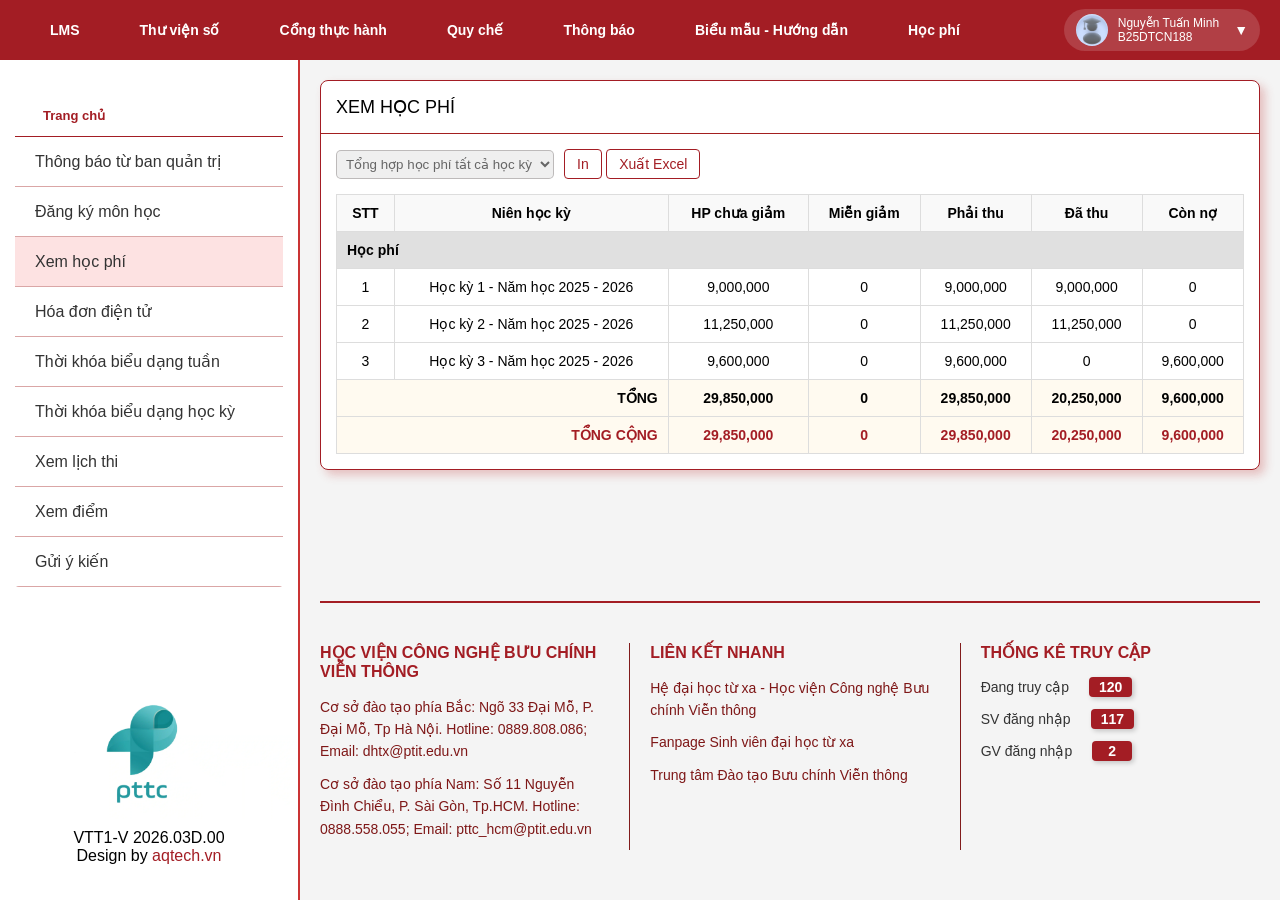
==== html/hocphi.html @ 3e10fde7 "Add files via upload" ====
<!DOCTYPE html>
<html lang="en">
<head>
    <meta charset="UTF-8">
    <meta name="viewport" content="width=device-width, initial-scale=1.0">
    <title>Quản lý đào tạo</title>
    <link rel="stylesheet" href="../css/hocphi.css">
</head>
<body>
    <div class="container-left">
        <section class="header">
            <div class="nav-links">
                <a href="#" class="btn-link"><button>LMS</button></a>
                <a href="#" class="btn-link"><button>Thư viện số</button></a>
                <a href="#" class="btn-link"><button>Cổng thực hành</button></a>
                <a href="#" class="btn-link"><button>Quy chế</button></a>
                <a href="#" class="btn-link"><button>Thông báo</button></a>
                <a href="#" class="btn-link"><button>Biểu mẫu - Hướng dẫn</button></a>
                <a href="#" class="btn-link"><button>Học phí</button></a>
            </div>

            <div class="nick">
                <img class="img-nick" src="../img/icon-nick.png" alt="Avatar">
                <div class="nick-name">
                    <span class="studentName">Nguyễn Tuấn Minh</span>
                    <span class="studentCode">B25DTCN188</span>
                </div>
                <span class="icons">▼</span>
            </div>

            <div class="user-dropdown" id="userDropdown">
                <p class="studentNameDropdown"></p>
                <p class="studentCodeDropdown"></p>
            </div>
        </section>
        
        <!-- box-left -->
        <section class="box-left">
                <a href="/html/trangchu.html" class="page-link"><div class="content-main">
                    <span class="content">Trang chủ</span>
                </div></a>

            <!-- Phần khi Log-in -->
            <nav class="sidebar-menu" id="sidebar-menu" style="display:block">
                <ul>
                    <li class="thongbao"><a href="/html/thongbao.html" >Thông báo từ ban quản trị</a></li>
                    <li><a href="/html/dangky.html">Đăng ký môn học</a></li>
                    <li class="hocphi"><a href="/html/hocphi.html" >Xem học phí</a></li>
                    <li><a href="">Hóa đơn điện tử</a></li>
                    <li><a href="">Thời khóa biểu dạng tuần</a></li>
                    <li><a href="">Thời khóa biểu dạng học kỳ</a></li>
                    <li><a href="">Xem lịch thi</a></li>
                    <li><a href="/html/xemdiem.html">Xem điểm</a></li>
                    <li><a href="">Gửi ý kiến</a></li>
                </ul>
            </nav>

            <div class="box-footer">
                <img class="img-pttc" src="../img/pttc.png">
                <p>VTT1-V 2026.03D.00</p>
                <p>Design by <a href="https://aqtech.edu.vn/" class="link-aqtech">aqtech.vn</a></p>
            </div>
        </section>
    </div>

    <div class="box-left-login">

    </div>
    

    <!-- CONTAINER RIGHT -->
    <div class="container-right">
        
<!-- -HỌC PHÍ---------------------------------------- -->
        <div class="fee-wrapper">
            <div class="reg-header">
                <p class="fa-solid fa-gear">XEM HỌC PHÍ</p> 
            </div>

            <div class="fee-content">
                <div class="fee-toolbar">
                    <select class="form-control" style="width: auto;">
                        <option>Tổng hợp học phí tất cả học kỳ</option>
                    </select>
                    <div class="action-buttons">
                        <button class="btn-action"><i class="fa-solid fa-print"></i> In</button>
                        <button class="btn-action"><i class="fa-solid fa-file-excel"></i> Xuất Excel</button>
                    </div>
                </div>

                <div class="table-wrapper">
                    <table class="fee-table">
                        <thead>
                            <tr>
                                <th>STT</th>
                                <th>Niên học kỳ</th>
                                <th>HP chưa giảm</th>
                                <th>Miễn giảm</th>
                                <th>Phải thu</th>
                                <th>Đã thu</th>
                                <th>Còn nợ</th>
                            </tr>
                        </thead>
                        <tbody>
                            <tr class="section-row">
                                <td colspan="7">Học phí</td>
                            </tr>
                            <tr>
                                <td>1</td>
                                <td>Học kỳ 1 - Năm học 2025 - 2026</td>
                                <td>9,000,000</td>
                                <td>0</td>
                                <td>9,000,000</td>
                                <td>9,000,000</td>
                                <td>0</td>
                            </tr>
                            <tr>
                                <td>2</td>
                                <td>Học kỳ 2 - Năm học 2025 - 2026</td>
                                <td>11,250,000</td>
                                <td>0</td>
                                <td>11,250,000</td>
                                <td>11,250,000</td>
                                <td>0</td>
                            </tr>
                            <tr>
                                <td>3</td>
                                <td>Học kỳ 3 - Năm học 2025 - 2026</td>
                                <td>9,600,000</td>
                                <td>0</td>
                                <td>9,600,000</td>
                                <td>0</td>
                                <td>9,600,000</td>
                            </tr>
                            <tr class="total-row">
                                <td colspan="2" style="text-align: right;">TỔNG</td>
                                <td>29,850,000</td>
                                <td>0</td>
                                <td>29,850,000</td>
                                <td>20,250,000</td>
                                <td>9,600,000</td>
                            </tr>
                            <tr class="grand-total-row">
                                <td colspan="2" style="text-align: right;">TỔNG CỘNG</td>
                                <td>29,850,000</td>
                                <td>0</td>
                                <td>29,850,000</td>
                                <td>20,250,000</td>
                                <td>9,600,000</td>
                            </tr>
                        </tbody>
                    </table>
                </div>
            </div>
        </div>


        <!-- Footer -->
         <footer class="footer-right">
            <div class="footer-container">
                <div class="footer-col info-col">
                    <h3>Học viện Công nghệ Bưu chính Viễn thông</h3>
                    <p style="color: rgb(126, 23, 23)">Cơ sở đào tạo phía Bắc: Ngõ 33 Đại Mỗ, P. Đại Mỗ, Tp Hà Nội. Hotline: 0889.808.086; Email: dhtx@ptit.edu.vn</p>
                    <p style="color: rgb(126, 23, 23)">Cơ sở đào tạo phía Nam: Số 11 Nguyễn Đình Chiểu, P. Sài Gòn, Tp.HCM. Hotline: 0888.558.055; Email: pttc_hcm@ptit.edu.vn</p>
                </div>

                <div class="footer-col link-col stats-col">
                    <h3>Liên kết nhanh</h3>
                    <ul>
                        <li><a href="#" style="color: rgb(126, 23, 23)">Hệ đại học từ xa - Học viện Công nghệ Bưu chính Viễn thông</a></li>
                        <li><a href="#" style="color: rgb(126, 23, 23)">Fanpage Sinh viên đại học từ xa</a></li>
                        <li><a href="#" style="color: rgb(126, 23, 23)">Trung tâm Đào tạo Bưu chính Viễn thông</a></li>
                    </ul>
                </div>

                <div class="footer-col stats-col">
                    <h3>THỐNG KÊ TRUY CẬP</h3>
                    <div class="stat-item">
                        <span class="stat-label"><i class="fa-solid fa-users"></i> Đang truy cập</span>
                        <span class="stat-count">120</span>
                    </div>
                    <div class="stat-item">
                        <span class="stat-label"><i class="fa-solid fa-user-graduate"></i> SV đăng nhập</span>
                        <span class="stat-count">117</span>
                    </div>
                    <div class="stat-item">
                        <span class="stat-label"><i class="fa-solid fa-user-tie"></i> GV đăng nhập</span>
                        <span class="stat-count">2</span>
                    </div>
                </div>
            </div>
        </footer>
    </div>
    <script src="../js/trangchu.js"></script>
</body>
</html>
---- css/hocphi.css ----
/* Reset cơ bản */
* {
    margin: 0;
    padding: 0;
    box-sizing: border-box;
    font-family: Arial, sans-serif;
}

body {
    background-color: #f4f4f4;
}

/* Container chính */
.container-left {
    width: 100%;
    position:fixed;
    z-index: 100;
}

/* --- PHẦN HEADER (Thanh menu đỏ) --- */
.header {
    position: relative;
    background-color: #a31d24;
    display: flex;
    align-items: center;
    justify-content: space-between;
    padding: 0 20px;
    height: 60px;
    color: white;
}

/* NAV bên trái */
.nav-links {
    display: flex;
    height: 100%;
    
}

/* Link đúng chuẩn */
.btn-link {
    display: flex;
    align-items: center;
    height: 100%;
    padding: 0 15px;
    text-decoration: none;
    font-size: 14px;
    font-weight: 600;
}

.btn-link button{
    height: 100%;
    padding: 0 15px;

    text-decoration: none;
    color: white;
    font-size: 14px;
    font-weight: 600;
    border:none;
    background: transparent;
}

.btn-link button:hover {
    color: rgba(248, 244, 244, 0.445);
    cursor: pointer;
}


/* --- PHẦN USER BÊN PHẢI --- */
.nick {
    display: flex;
    align-items: center;
    gap: 10px;
    background-color: rgba(255, 255, 255, 0.15); /* nền mờ giống ảnh */
    padding: 5px 12px;
    border-radius: 25px; /* bo tròn */
}

/* Avatar */
.img-nick {
    width: 32px;
    height: 32px;
    border-radius: 50%;
    background: white;
}

/* Tên + MSSV */
.nick-name {
    display: flex;
    flex-direction: column;
    font-size: 12px;
    line-height: 1.2;
}

/* Icon chuông + dropdown */
.icons {
    display: flex;
    align-items: center;
    gap: 8px;
    font-size: 14px;
    margin-left: 5px;
    cursor: pointer;
}





/* --- PHẦN BOX-LEFT (Login) --- */
.box-left {
    width: 300px;         /* Ưu tiên dùng width cố định thay vì flex 18% */
    background: white;
    padding: 15px;
    border-right: 2px solid #ca3434;
    position: fixed;      /* Cố định sidebar bên trái */
    top: 60px;            /* Để dưới thanh header đỏ */
    left: 0;
    display: flex;
    flex-direction: column;
    height: calc(100vh - 60px);
}

.box-head {
    display: flex;
    flex-direction: column;
    margin-bottom: 20px;
}

.box-head label {
    font-size: 12px;
    color: #666;
    margin-bottom: 3px;
}

.box-head input {
    border: 1px solid #ccc;
    padding: 4px;
    margin-bottom: 10px;
    border-radius: 6px;
    outline: none;
    height: 30px;
}

.box-head input:focus {
    border-color: #a31d24; /* Đổi màu viền thành đỏ đô */
    outline: none;         /* Loại bỏ đường viền mặc định xanh xanh của trình duyệt */
    box-shadow: 0 0 5px rgba(163, 29, 36, 0.5); /* Thêm hiệu ứng đổ bóng mờ cho đẹp */
    transition: all 0.3s ease; /* Giúp hiệu ứng đổi màu mượt mà hơn */
}


.box-password {
    display: flex;
    justify-content: space-between;
    align-items: center;
}

.box-head a {
    text-align: right;
    font-size: 11px;
    color: #a31d24;
    text-decoration: none;
    margin-bottom: 10px;
    font-style: italic;
}

.link-miss-password{
    font-size: 15px;
}

.link-miss-password:hover{
    text-decoration: underline;
    color: #66666691;
}

.btn-login {
    background-color: #a31d24;
    color: white;
    border: none;
    border-radius: 4px;
    cursor: pointer;
    font-weight: bold;
    font-size: 13px;
    width: 120px; /* Bạn có thể thay đổi con số này */
    margin: 0 auto; /* Căn giữa nút nếu cần (phải có display: block ở thẻ cha) */
    padding: 8px
}

.btn-login:hover {
    background-color: #8a181e;
}




/* Footer bên trái */
.box-footer {
    margin-top: auto;      /* Đẩy xuống đáy */
    padding-bottom: 20px;  /* XÓA 70px cũ, thay bằng 20px cho thoáng */
    display: flex;
    flex-direction: column;
    align-items: center;
    width: 100%;
}

.img-pttc{
    width: 295px !important; 
    height: auto !important;
    display: block;
    margin-bottom: 10px;
}

.link-aqtech {
    color: #a31d24;
    text-decoration: none;
}

.link-aqtech:hover{
    text-decoration:underline;
    color:#66666698;
}



/* Phần khi log-in */
/* Thiết lập font chữ và container */
.sidebar-menu {
    width: 100%;
    max-width: 300px;
    font-family: Arial, sans-serif;
    border-radius: 4px;
    background-color: #fff;
    overflow: hidden; 
}

/* Loại bỏ style mặc định của danh sách */
.sidebar-menu ul {
    list-style: none;
    padding: 0;
    margin: 0;
}

/* Kiểu dáng cho mỗi mục menu */
.sidebar-menu li {
  border-bottom: 1px solid #daa6a6;
}


/* Kiểu dáng cho thẻ link */
.sidebar-menu a {
  display: block;
  padding: 15px 20px;
  text-decoration: none;
  color: #333;
  transition: background-color 0.2s ease;
}

/* Hiệu ứng khi di chuột vào */
.sidebar-menu a:hover {
  background-color: #f5f5f5;
}

/* Kiểu dáng cho mục đang được chọn (Active state) */
.sidebar-menu a.active {
  background-color: #f8e3e3; /* Màu hồng nhạt theo hình mẫu */
}

.sidebar-menu .active a {
  font-weight: 500;
  color: #000;
}




/* Container-right */
.container-right {
    margin-left: 310px; /* Cách container-left (300px + 10px khoảng cách) */
    padding: 20px;
    background-color: #f4f4f4;
    min-height: 100vh;
}

.img-head{
    width: 100%;
    padding: 10px 0;
}

/* Khung thông báo */
.notification-box {
    background: white;
    border: 1px solid #920f0f;
    border-radius: 8px;
    overflow: hidden;
    box-shadow: 0 2px 5px rgba(0,0,0,0.05);
}

/* Header của khung */
.notif-header {
    display: flex;
    justify-content: space-between;
    align-items: center;
    padding: 10px 15px;
    border-bottom: 1px solid #bb0505;
}

.notif-title {
    color: #a31d24;
    font-weight: bold;
    font-size: 15px;
    display: flex;
    align-items: center;
    gap: 8px;
}

.view-more {
    color: #a31d24;
    text-decoration: none;
    font-size: 15px;
}

.view-more:hover {
    text-decoration: underline;
}

.link-badge{
    text-decoration: none;
    color:#333;
}

/* Thân của khung */
.notif-body {
    display: flex;
    padding: 15px;
    gap: 20px;
    align-items: stretch;
}

/* Phần bên trái: Ảnh */
.notif-images {
    flex: 1;
    display: flex;
    gap: 15px;
}

.notif-img-item {
    flex: 1;
}

.img-placeholder {
    width: 100%;
    aspect-ratio: 16 / 9; /* Tạo khung ảnh tỉ lệ chuẩn */
    background-color: #f0f8ff; /* Màu nền nhẹ khi chưa có ảnh */
    border-radius: 8px;
    border: 1px solid #fcfbfb;
    overflow: hidden;
}

.img-placeholder img {
    width: 100%;
    height: 100%;
    object-fit: cover;
}

.img-placeholder:hover img {
    /* scale(1.1) sẽ phóng to ảnh lên 110% từ tâm ra 4 phía */
    transform: scale(1.3); 
    transition: 0.3s;
}

.img-caption {
    margin-top: 10px;
}

.img-caption p {
    font-size: 13px;
    color: #333;
    line-height: 1.4;
    margin: 5px 0;
    display: -webkit-box;
    -webkit-line-clamp: 2; /* Giới hạn 2 dòng chữ */
    -webkit-box-orient: vertical;
    overflow: hidden;
}

/* Phần bên phải: Danh sách tin */
.notif-list {
    flex: 1;
    list-style: none;
    border-left: 1px solid #bdb7b7;
    padding-left: 20px;
    
    display: flex;
    flex-direction: column;
}

.notif-list li {
    flex: 1; /* Chia đều 100% chiều cao của ul cho 4 li */
    display: flex;
    align-items: center; /* Căn giữa nội dung văn bản theo chiều dọc của ô */
    border-bottom: 1px dotted #ccc;
    padding: 5px 0;
}

.notif-list li:last-child {
    border-bottom: none;
}

.list-content {
    display: flex;
    justify-content: space-between;
    align-items: flex-start;
    width: 100%; /* Đảm bảo nội dung trải rộng hết chiều ngang */
    gap: 15px;
}

.list-text {
    font-size: 15px;
    color: #333;
    line-height: 1.4; /* Giảm line-height để không bị đẩy quá xa nhau */
    flex: 1;
    /* Giới hạn text 2 dòng nếu quá dài để không làm vỡ ô */
    display: -webkit-box;
    -webkit-line-clamp: 2;
    -webkit-box-orient: vertical;
    overflow: hidden;
}

.list-date, .post-date {
    font-size: 11px;
    color: #888;
    white-space: nowrap;
}

/* Badge "New" màu vàng */
.badge-new {
    background-color: #ffc107;
    color: #fff;
    font-size: 10px;
    padding: 1px 4px;
    border-radius: 3px;
    font-weight: bold;
    text-transform: uppercase;
    margin-right: 3px;
}

/* --- RESPONSIVE --- */

/* Khi màn hình nhỏ hơn 1024px (Máy tính bảng) */
@media screen and (max-width: 1024px) {
    .notif-body {
        flex-direction: column; /* Chuyển cụm ảnh và cụm danh sách thành hàng dọc */
    }
    
    .notif-list {
        border-left: none;
        border-top: 1px solid #eee;
        padding-left: 0;
        padding-top: 20px;
    }
}



/* Tiếp tục phần bên dưới */
/* --- TRẠNG THÁI BÌNH THƯỜNG (DESKTOP) --- */
.guide-box {
    margin-top: 20px;
}

.guide-box .notif-body {
    display: flex;
    gap: 20px;
    align-items: stretch; /* Giúp list bên phải cao bằng phần ảnh */
}

.guide-box .notif-images {
    flex: 1; /* Chiếm khoảng 2/3 chiều ngang */
    display: flex;
    gap: 15px;
}

.guide-box .notif-list {
    flex: 1; /* Chiếm 1/3 còn lại */
    border-left: 1px solid #eee;
    padding-left: 20px;
    display: flex;
    flex-direction: column;
}

.guide-box .notif-list li {
    flex: 1;
    display: flex;
    align-items: center;
    border-bottom: 1px dotted #ccc;
}

.icon-double-arrow {
    color: #a31d24;
    margin-right: 5px;
    font-weight: bold;
}

/* --- TRẠNG THÁI RESPONSIVE (MÀN HÌNH NHỎ) --- */
@media screen and (max-width: 1024px) {
    .guide-box .notif-body {
        flex-direction: column; /* Đẩy danh sách tin xuống dưới */
    }

    .guide-box .notif-images {
        width: 100%; /* Cụm ảnh chiếm hết chiều ngang */
    }

    .guide-box .notif-list {
        border-left: none;
        border-top: 1px solid #eee;
        padding-left: 0;
        padding-top: 15px;
    }
}




/* Phần học phí tiếp theo */
.notification-box {
    margin-bottom: 30px;
    border: 1px solid #a31d24; /* Viền đỏ theo yêu cầu của bạn */
    background: #fff;
    border-radius: 8px;
    overflow: hidden;
}

/* Hiệu ứng phóng to ảnh 4 phía khi hover */
.img-placeholder {
    overflow: hidden;
    position: relative;
    border-radius: 8px;
    cursor: pointer;
}

.img-placeholder img {
    width: 100%;
    height: 100%;
    object-fit: cover;
    transition: transform 0.5s ease;
}

.img-placeholder:hover img {
    transform: scale(1.1); /* Phóng to từ tâm ra 4 hướng */
}

/* Căn chỉnh nội dung tin tức */
.notif-body {
    display: flex;
    padding: 15px;
    gap: 20px;
    align-items: stretch; /* Cực kỳ quan trọng để dàn đều list theo chiều cao ảnh */
}

.notif-images {
    flex: 1;
    display: flex;
    gap: 15px;
}

.notif-list {
    flex: 1;
    border-left: 1px solid #eee;
    padding-left: 20px;
    display: flex;
    flex-direction: column;
}

.notif-list li {
    flex: 1;
    display: flex;
    align-items: center;
    border-bottom: 1px dotted #ccc;
    padding: 10px 0;
}

@media screen and (max-width: 1100px) {
    .notif-body {
        flex-direction: column; /* Đẩy list tin xuống dưới cụm ảnh */
    }
    
    .notif-images {
        width: 100%; /* Cụm ảnh giãn rộng hết cỡ */
    }

    .notif-list {
        border-left: none;
        border-top: 1px solid #eee;
        padding-left: 0;
        margin-top: 10px;
    }
}



/* Footer */
/* Tổng thể Footer */
.footer-right {
    margin-top: 40px;
    padding: 30px 0;
    border-top: 2px solid #a31d24; /* Đường kẻ đỏ phía trên cùng */
    color: #333;
    font-size: 14px;
}

.footer-container {
    display: flex;
    justify-content: space-between;
    gap: 30px;
}

/* Định dạng chung cho các cột */
.footer-col {
    flex: 1;
}

.footer-col h3 {
    color: #a31d24;
    font-size: 16px;
    font-weight: bold;
    margin-bottom: 15px;
    text-transform: uppercase;
}

/* Cột thông tin & liên kết */
.info-col p, .link-col li {
    line-height: 1.6;
    margin-bottom: 10px;
}

.link-col ul {
    list-style: none;
    padding: 0;
}

.link-col a {
    text-decoration: none;
    color: #333;
    transition: color 0.3s;
}

.link-col a:hover {
    color: #a31d24;
}

/* Cột Thống kê (Cột bên phải nhất) */
.stats-col {
    border-left: 1px solid #811b1b; /* Đường kẻ dọc chia cột */
    padding-left: 20px;
}

.stat-item {
    display: flex;
    align-items: center;
    margin-bottom: 12px;
    gap: 20px;
}

.stat-label i {
    color: #a31d24;
    width: 20px;
}

.stat-count {
    background-color: #a31d24;
    color: white;
    padding: 2px 10px;
    border-radius: 4px;
    font-weight: bold;
    min-width: 40px;
    text-align: center;
    box-shadow: 2px 2px 5px rgba(0,0,0,0.2);
}

/* --- Responsive cho Footer --- */
@media screen and (max-width: 1024px) {
    .footer-container {
        flex-direction: column; /* Chuyển thành hàng dọc trên tablet/mobile */
        gap: 20px;
    }

    .stats-col {
        border-left: none;
        border-top: 1px solid #881c1c;
        padding-left: 0;
        padding-top: 20px;
    }
}

/*  */
/* --- RESPONSIVE CHO MOBILE (360px - 412px và các dòng tương tự) --- */
@media screen and (max-width: 767px) {
    
    /* 1. Header fixed ở trên cùng */
    .container-left {
        position: relative;
        width: 100%;
        z-index: 1000;
    }

    .header {
       position: relative;
        top: 0;
        left: 0;
        width: 100%;
        height: 55px; /* Chiều cao cố định cho mobile */
        justify-content: space-around; /* Chia đều các nút menu */
        padding: 0 5px;
    }

    .btn-link {
        padding: 0 10px;
        font-size: 12px; /* Chữ nhỏ lại để không bị tràn dòng */
        border-right: 1px solid rgba(255, 255, 255, 0.1);
    }

    /* 2. Form Đăng nhập (Chuyển lên đầu trang) */
    .box-left {
        position: relative;
        top: 55px; /* Để ngay dưới Header fixed */
        width: 100%;
        height: auto;
        border-right: none;
        border-bottom: 5px solid #a31d24; /* Tạo điểm nhấn ngăn cách */
        padding: 20px 15px;
    }

    .box-head {
        margin-bottom: 15px;
    }

    .box-head label {
        font-size: 14px;
        font-weight: 600;
        color: #333;
    }

    /* Input căn chỉnh cân đối, bo góc đẹp */
    .box-head input {
        width: 100%;
        height: 42px; /* Chiều cao chuẩn cho ngón tay dễ bấm */
        font-size: 16px; /* Quan trọng: Ngăn trình duyệt tự zoom trên iPhone */
        margin-top: 5px;
        border: 1px solid #bbb;
        padding: 0 12px;
    }

    .btn-login {
        width: 100% !important; /* Nút chiếm hết chiều ngang */
        height: 45px;
        font-size: 15px;
        border-radius: 8px;
        margin: 10px 0;
    }

    .box-password {
        margin-top: 5px;
    }

    /* 3. Phần Trang Chủ (Menu con dưới Login) */
    .content-main {
        margin-top: 15px;
        border-radius: 6px;
    }

    /* 4. Nội dung chính (Container Right chuyển xuống dưới) */
    .container-right {
        margin-left: 0 !important; /* Xóa bỏ khoảng cách bên trái của desktop */
        width: 100%;
        padding: 10px;
        padding-top: 65px; /* Tạo khoảng cách sau khi box-left đẩy xuống */
        background-color: #fff;
    }

    .img-head {
        padding: 5px 0;
    }

    /* 5. Cấu trúc Tin tức (Dàn hàng dọc hoàn toàn) */
    .notif-body {
        flex-direction: column;
        padding: 10px;
        gap: 15px;
    }

    .notif-images {
        flex-direction: column;
        gap: 15px;
    }

    .notif-img-item {
        width: 100%;
    }

    .img-placeholder {
        aspect-ratio: 16 / 9; /* Giữ tỉ lệ ảnh đẹp trên mọi màn hình */
    }

    .notif-list {
        border-left: none;
        border-top: 1px solid #eee;
        padding-left: 0;
        padding-top: 15px;
    }

    .notif-list li {
        padding: 12px 0;
    }

    .list-text {
        font-size: 14px;
    }

    /* 6. Footer (PTIT logo và thông tin) */
    .box-footer {
        padding: 20px 0;
        border-top: 1px solid #eee;
    }

    .img-pttc {
        width: 80% !important; /* Co giãn theo chiều ngang điện thoại */
        max-width: 280px;
        margin: 0 auto;
    }

    .footer-container {
        flex-direction: column;
        gap: 20px;
    }

    .stats-col {
        border-left: none;
        border-top: 1px solid #a31d24;
        padding-left: 0;
        padding-top: 15px;
        display: flex;
        flex-direction: column;
        align-items: center;
    }
}

/* ===== MOBILE HEADER FIX ===== */
@media screen and (max-width: 767px) {

    /* Header cố định */
    .header {
        position: fixed;
        top: 0;
        left: 0;
        width: 100%;
        height: 55px;
        padding: 0 10px;
    }

    /* NAV scroll ngang */
    .nav-links {
        display: flex;
        overflow-x: auto;   /* QUAN TRỌNG */
        white-space: nowrap;
        flex: 1;
    }

    /* Ẩn thanh scroll cho đẹp */
    .nav-links::-webkit-scrollbar {
        display: none;
    }

    /* Item menu */
    .btn-link {
        flex: 0 0 auto; /* không bị co */
        padding: 0 10px;
        font-size: 12px;
        border-right: none;
    }

    /* Ẩn bớt thông tin user (cho gọn) */
    .nick-name {
        display: none;
    }

    .nick {
        padding: 5px 8px;
        gap: 5px;
    }

    .img-nick {
        width: 28px;
        height: 28px;
    }

    .icons {
        font-size: 12px;
    }
}
.header {
    position: relative; 
    /* Đảm bảo không để overflow: hidden nếu muốn menu sổ xuống ra ngoài */
    overflow: visible !important; 
}
/* Dropdown ẩn mặc định */
#userDropdown {
    position: absolute;
    top: 60px; /* Chỉnh lại top cho phù hợp với chiều cao header của bạn */
    right: 10px;
    background: white;
    color: #333;
    border-radius: 8px;
    padding: 10px 15px;
    box-shadow: 0 2px 10px rgba(0,0,0,0.2);
    display: none; /* Mặc định ẩn */
    z-index: 10000; /* Đẩy z-index cao hơn nữa để không bị header đè */
    transition: 0.3s;
}

/* Khi active thì hiện - Lưu ý: dùng #userDropdown.active */
#userDropdown.active {
    display: block !important;
}

/* Mobile: Căn chỉnh lại vị trí cho mobile */
@media screen and (max-width: 767px) {
    #userDropdown {
        top: 55px; /* Khớp với chiều cao header mobile */
        right: 10px;
        width: 180px;
    }
}

/* ------------------------ */

/* Phần Trang chủ bên dưới nút đăng nhập */
.content-main {
    margin-top: 20px;
    padding: 8px;
    /* background-color: #fde2e2; Màu nền nhẹ khi được chọn */
    border-bottom: 1px solid #a31d24;
    display: flex;
    align-items: center;
}

.content-main:hover{
    background-color: #adabab48;
    cursor: pointer;
}

.content-main .content {
    font-size: 13px;
    color: #a31d24;
    font-weight: bold;
    padding: 5px 20px;
}


.page-link{
    text-decoration: none;
}


.hocphi{
    background-color: #fde2e2;
} 

/* Container chính */
.notification-wrapper {
  border: 1px solid #a31f1f;
  border-radius: 8px;
  padding: 20px;
  max-width: 100%;
  font-family: sans-serif;
  background-color: #fff;
}

/* Tiêu đề */
.notif-header {
  color: #a31f1f;
  font-weight: bold;
  font-size: 16px;
  display: flex;
  align-items: center;
  margin-bottom: 10px;
}

.bell-icon {
  margin-right: 8px;

}

.divider {
  border: 0;
  border-top: 1px solid #ddd;
  margin-bottom: 20px;
}

/* Các tab */
.notif-tabs {
  display: flex;
  gap: 10px;
  margin-bottom: 30px;
}

.tab-btn {
  padding: 8px 20px;
  border-radius: 20px;
  border: 1px solid #a31f1f;
  cursor: pointer;
  font-size: 14px;
  transition: 0.3s;
}

/* Trạng thái active (Tất cả) */
.tab-btn.active {
  background-color: #a31f1f;
  color: white;
}

/* Trạng thái mặc định (Chưa đọc) */
.tab-btn:not(.active) {
  background-color: white;
  color: #a31f1f;
}

/* Vùng nội dung trống */
.notif-content {
  text-align: center;
  color: #777;
  font-style: italic;
  padding: 20px 0;
}
.container-right {
    /* Đẩy nội dung sang phải để không bị sidebar che */
    margin-left: 300px; 
    
    /* Tạo khoảng cách trên (60px header + 20px hở) và lề 2 bên */
    padding: 80px 20px 20px 20px; 
    
    /* Thiết lập Flexbox để footer luôn ở đáy */
    min-height: 100vh;
    display: flex;
    flex-direction: column;
    
    /* Đảm bảo nội dung không bị tràn */
    box-sizing: border-box;
}

/* Đảm bảo Footer tự động đẩy xuống dưới cùng */
.footer-right {
    margin-top: auto; 
    padding-top: 40px;
    border-top: 2px solid #a31d24;
}



/* ----------------------HOC PHÍ */
/* Container chung */
.fee-wrapper {
    background: #fff;
    border: 1px solid #a31d24;
    border-radius: 8px;
    margin-bottom: 20px;
    box-shadow: 5px 5px 10px 0px rgba(197, 68, 68, 0.3);
}

.fa-gear{
    font-size: 18px;
    padding: 15px;
    font-weight: 500;
}

.reg-header{
    border-bottom: 1px solid #a31f1f;
}

.fee-content {
    padding: 15px;
}

.form-control{
    padding: 5px;
    border-radius: 5px;
    border: 1px solid #837d7d77;
    outline: none;
    color:#666;
}

/* Toolbar phía trên bảng */
.fee-toolbar {
    display: flex;
    gap: 10px;
    margin-bottom: 15px;
    align-items: center;
}

.btn-action {
    padding: 6px 12px;
    border: 1px solid #a31d24;
    background: #fff;
    color: #a31d24;
    cursor: pointer;
    border-radius: 4px;
    font-size: 14px;
}

.btn-action:hover {
    background: #a31d24;
    color: #fff;
}

/* Bảng học phí */
.fee-table {
    width: 100%;
    border-collapse: collapse;
    font-size: 14px;
}

.fee-table th, .fee-table td {
    border: 1px solid #ddd;
    padding: 10px;
    text-align: center;
}

.fee-table th {
    background-color: #f9f9f9;
}

/* Row tiêu đề "Học phí" */
.section-row td {
    background-color: #e0e0e0;
    text-align: left;
    font-weight: bold;
}

/* Row TỔNG */
.total-row td {
    background-color: #fffaf0; /* Màu cam nhạt */
    font-weight: bold;
}

/* Row TỔNG CỘNG */
.grand-total-row td {
    color: #a31d24;
    font-weight: bold;
    background-color: #fffaf0;
}

.table-wrapper {
    width: 100%;
    overflow-x: auto;   /* QUAN TRỌNG */
}

/* Giữ bảng không bị co lại */
.fee-table {
    min-width: 600px; /* hoặc 700px tùy bảng bạn */
}


@media screen and (max-width: 767px) {
    .table-wrapper {
        overflow-x: auto;
        -webkit-overflow-scrolling: touch; /* mượt trên iPhone */
    }

    .fee-table {
        min-width: 650px;
    }
}
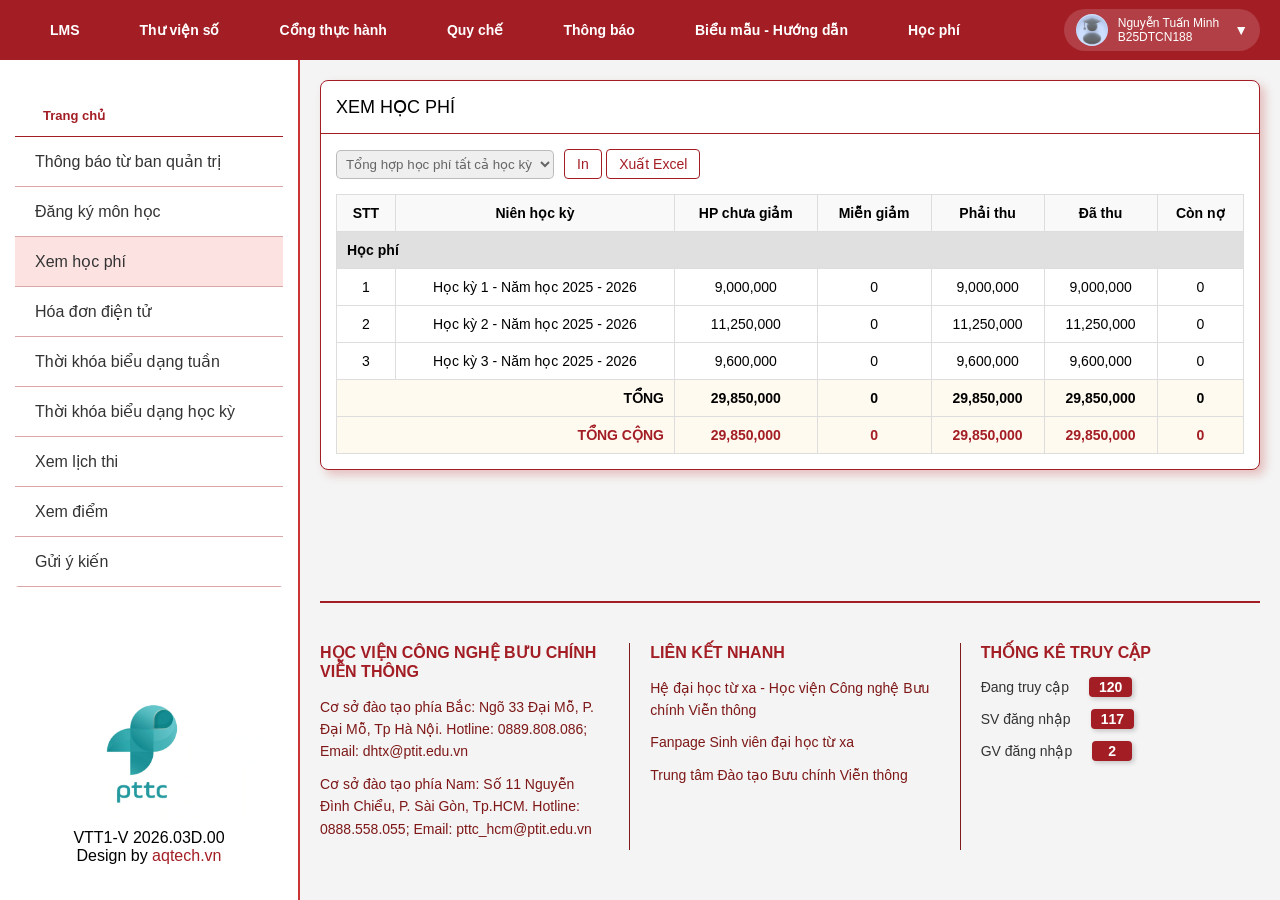
==== commit edd04078: "Update hocphi.html" ====
--- a/html/hocphi.html
+++ b/html/hocphi.html
@@ -129,24 +129,24 @@
                                 <td>9,600,000</td>
                                 <td>0</td>
                                 <td>9,600,000</td>
+                                <td>9,600,000</td>
                                 <td>0</td>
-                                <td>9,600,000</td>
                             </tr>
                             <tr class="total-row">
                                 <td colspan="2" style="text-align: right;">TỔNG</td>
                                 <td>29,850,000</td>
                                 <td>0</td>
                                 <td>29,850,000</td>
-                                <td>20,250,000</td>
-                                <td>9,600,000</td>
+                                <td>29,850,000</td>
+                                <td>0</td>
                             </tr>
                             <tr class="grand-total-row">
                                 <td colspan="2" style="text-align: right;">TỔNG CỘNG</td>
                                 <td>29,850,000</td>
                                 <td>0</td>
                                 <td>29,850,000</td>
-                                <td>20,250,000</td>
-                                <td>9,600,000</td>
+                                <td>29,850,000</td>
+                                <td>0</td>
                             </tr>
                         </tbody>
                     </table>
@@ -193,4 +193,4 @@
     </div>
     <script src="../js/trangchu.js"></script>
 </body>
-</html>+</html>
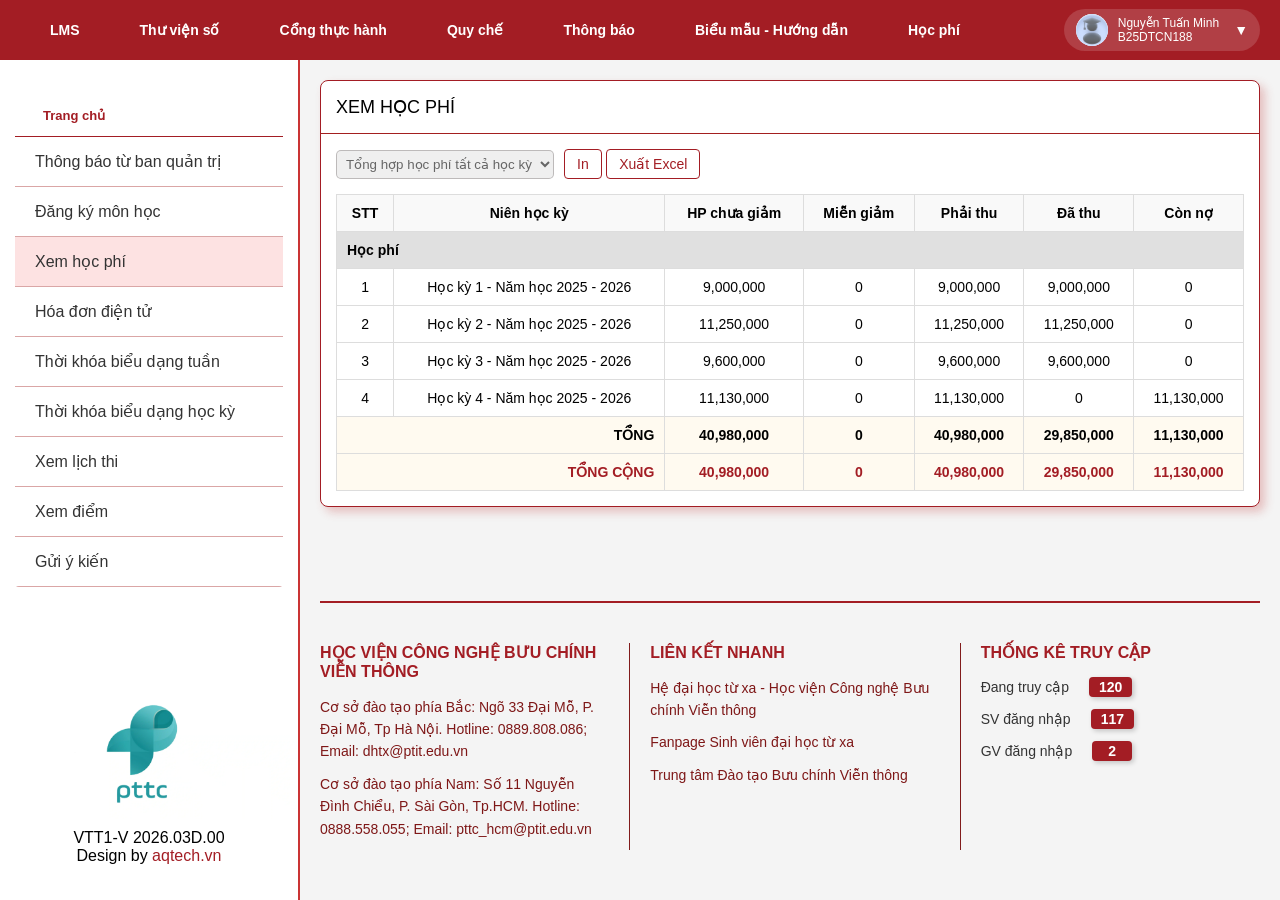
==== commit 7bd778d0: "Update hocphi.html" ====
--- a/html/hocphi.html
+++ b/html/hocphi.html
@@ -132,21 +132,30 @@
                                 <td>9,600,000</td>
                                 <td>0</td>
                             </tr>
+                            <tr>
+                                <td>4</td>
+                                <td>Học kỳ 4 - Năm học 2025 - 2026</td>
+                                <td>11,130,000</td>
+                                <td>0</td>
+                                <td>11,130,000</td>
+                                <td>0</td>
+                                <td>11,130,000</td>
+                            </tr>
                             <tr class="total-row">
                                 <td colspan="2" style="text-align: right;">TỔNG</td>
+                                <td>40,980,000</td>
+                                <td>0</td>
+                                <td>40,980,000</td>
                                 <td>29,850,000</td>
-                                <td>0</td>
-                                <td>29,850,000</td>
-                                <td>29,850,000</td>
-                                <td>0</td>
+                                <td>11,130,000</td>
                             </tr>
                             <tr class="grand-total-row">
                                 <td colspan="2" style="text-align: right;">TỔNG CỘNG</td>
+                                <td>40,980,000</td>
+                                <td>0</td>
+                                <td>40,980,000</td>
                                 <td>29,850,000</td>
-                                <td>0</td>
-                                <td>29,850,000</td>
-                                <td>29,850,000</td>
-                                <td>0</td>
+                                <td>11,130,000</td>
                             </tr>
                         </tbody>
                     </table>
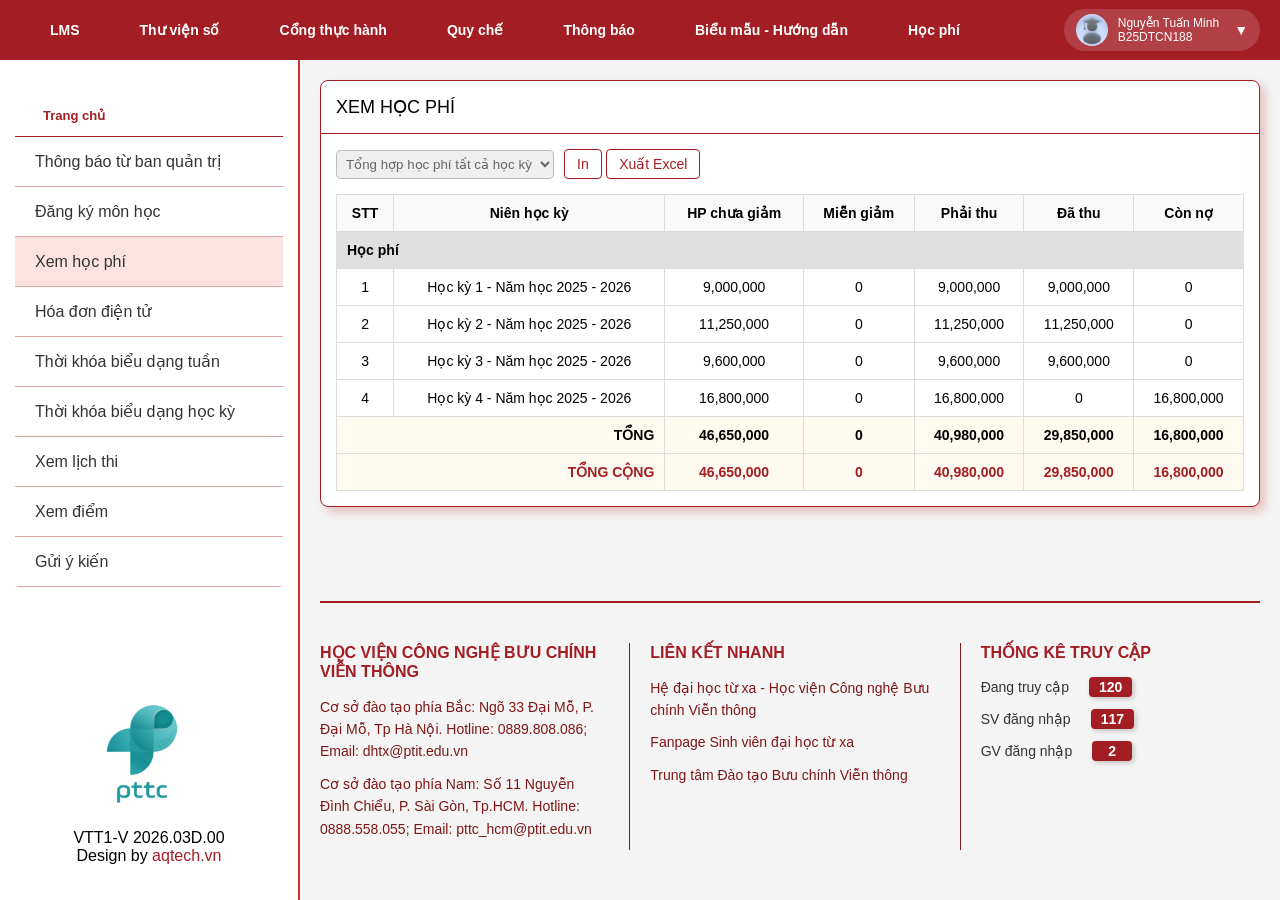
==== commit 9cb082c6: "Update hocphi.html" ====
--- a/html/hocphi.html
+++ b/html/hocphi.html
@@ -135,27 +135,27 @@
                             <tr>
                                 <td>4</td>
                                 <td>Học kỳ 4 - Năm học 2025 - 2026</td>
-                                <td>11,130,000</td>
-                                <td>0</td>
-                                <td>11,130,000</td>
-                                <td>0</td>
-                                <td>11,130,000</td>
+                                <td>16,800,000</td>
+                                <td>0</td>
+                                <td>16,800,000</td>
+                                <td>0</td>
+                                <td>16,800,000</td>
                             </tr>
                             <tr class="total-row">
                                 <td colspan="2" style="text-align: right;">TỔNG</td>
-                                <td>40,980,000</td>
+                                <td>46,650,000</td>
                                 <td>0</td>
                                 <td>40,980,000</td>
                                 <td>29,850,000</td>
-                                <td>11,130,000</td>
+                                <td>16,800,000</td>
                             </tr>
                             <tr class="grand-total-row">
                                 <td colspan="2" style="text-align: right;">TỔNG CỘNG</td>
-                                <td>40,980,000</td>
+                                <td>46,650,000</td>
                                 <td>0</td>
                                 <td>40,980,000</td>
                                 <td>29,850,000</td>
-                                <td>11,130,000</td>
+                                <td>16,800,000</td>
                             </tr>
                         </tbody>
                     </table>
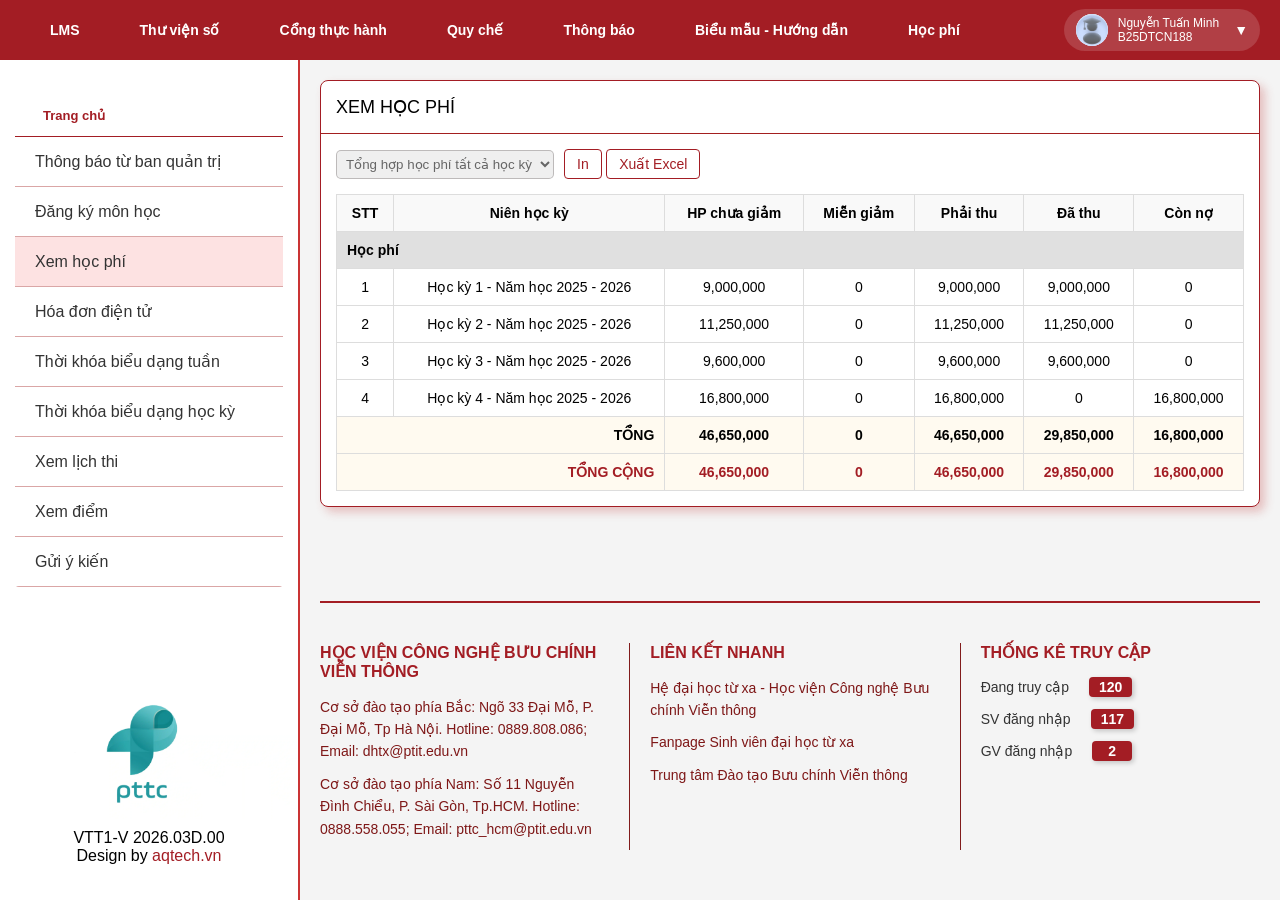
==== commit 4789409b: "Update hocphi.html" ====
--- a/html/hocphi.html
+++ b/html/hocphi.html
@@ -145,7 +145,7 @@
                                 <td colspan="2" style="text-align: right;">TỔNG</td>
                                 <td>46,650,000</td>
                                 <td>0</td>
-                                <td>40,980,000</td>
+                                <td>46,650,000</td>
                                 <td>29,850,000</td>
                                 <td>16,800,000</td>
                             </tr>
@@ -153,7 +153,7 @@
                                 <td colspan="2" style="text-align: right;">TỔNG CỘNG</td>
                                 <td>46,650,000</td>
                                 <td>0</td>
-                                <td>40,980,000</td>
+                                <td>46,650,000</td>
                                 <td>29,850,000</td>
                                 <td>16,800,000</td>
                             </tr>
